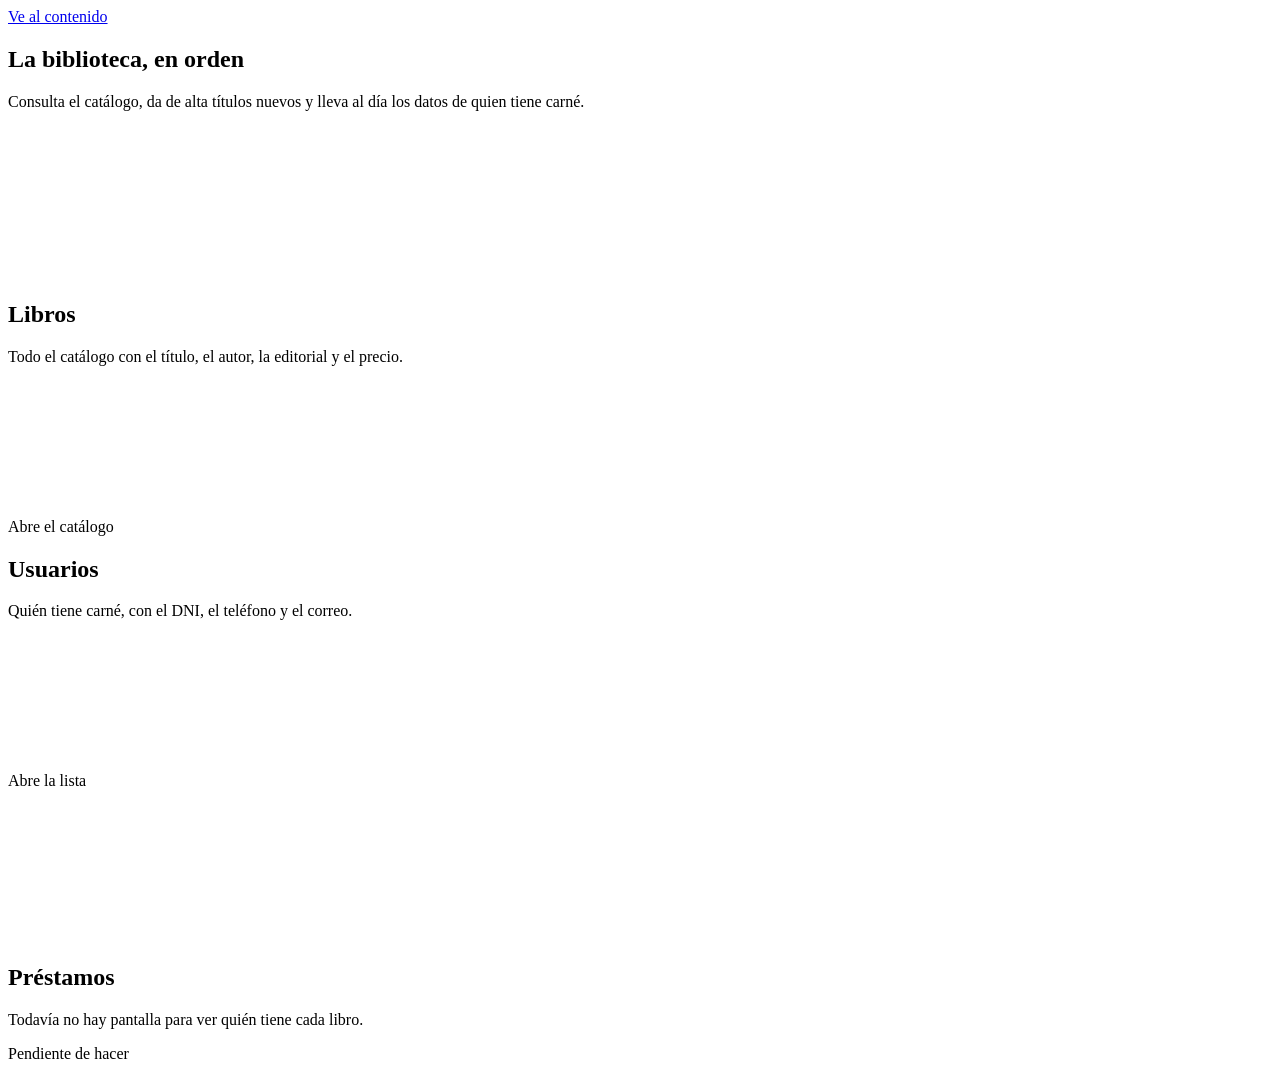
==== src/main/resources/templates/index.html @ 08db29ff "Rehacer la interfaz, añadir el esquema de la base y tres idiomas El proyecto no arrancaba de cero: c" ====
<!DOCTYPE HTML>
<html lang="es" th:lang="${#locale.language}" xmlns:th="http://www.thymeleaf.org">
<head th:replace="~{fragments/base :: cap('titulo.inicio')}"></head>
<body>

<a class="salta" href="#contingut" th:text="#{nav.saltar}">Ve al contenido</a>
<header th:replace="~{fragments/base :: barra('inici')}"></header>

<main class="pagina" id="contingut">

    <section class="portada">
        <h1 th:text="#{inicio.titulo}">La biblioteca, en orden</h1>
        <p th:text="#{inicio.entrada}">Consulta el catálogo, da de alta títulos nuevos y lleva al día los
            datos de quien tiene carné.</p>
    </section>

    <div class="graella-portada">

        <a class="targeta" th:href="@{/llibres}">
            <span class="targeta-emblema">
                <svg class="ico" aria-hidden="true">
                    <use href="#llibre"></use>
                </svg>
            </span>
            <h2 th:text="#{inicio.libros.titulo}">Libros</h2>
            <p th:text="#{inicio.libros.texto}">Todo el catálogo con el título, el autor, la editorial y el
                precio.</p>
            <span class="targeta-peu">
                <span th:text="#{inicio.libros.accion}">Abre el catálogo</span>
                <svg class="ico-s" aria-hidden="true">
                    <use href="#dreta"></use>
                </svg>
            </span>
        </a>

        <a class="targeta" th:href="@{/usuaris}">
            <span class="targeta-emblema">
                <svg class="ico" aria-hidden="true">
                    <use href="#usuaris"></use>
                </svg>
            </span>
            <h2 th:text="#{inicio.usuarios.titulo}">Usuarios</h2>
            <p th:text="#{inicio.usuarios.texto}">Quién tiene carné, con el DNI, el teléfono y el correo.</p>
            <span class="targeta-peu">
                <span th:text="#{inicio.usuarios.accion}">Abre la lista</span>
                <svg class="ico-s" aria-hidden="true">
                    <use href="#dreta"></use>
                </svg>
            </span>
        </a>

        <div class="targeta targeta-apagada">
            <span class="targeta-emblema">
                <svg class="ico" aria-hidden="true">
                    <use href="#prestec"></use>
                </svg>
            </span>
            <h2 th:text="#{inicio.prestamos.titulo}">Préstamos</h2>
            <p th:text="#{inicio.prestamos.texto}">Todavía no hay pantalla para ver quién tiene cada libro.</p>
            <span class="etiqueta-estat" th:text="#{inicio.prestamos.estado}">Pendiente de hacer</span>
        </div>

    </div>

</main>

<footer th:replace="~{fragments/base :: peu}"></footer>
</body>
</html>
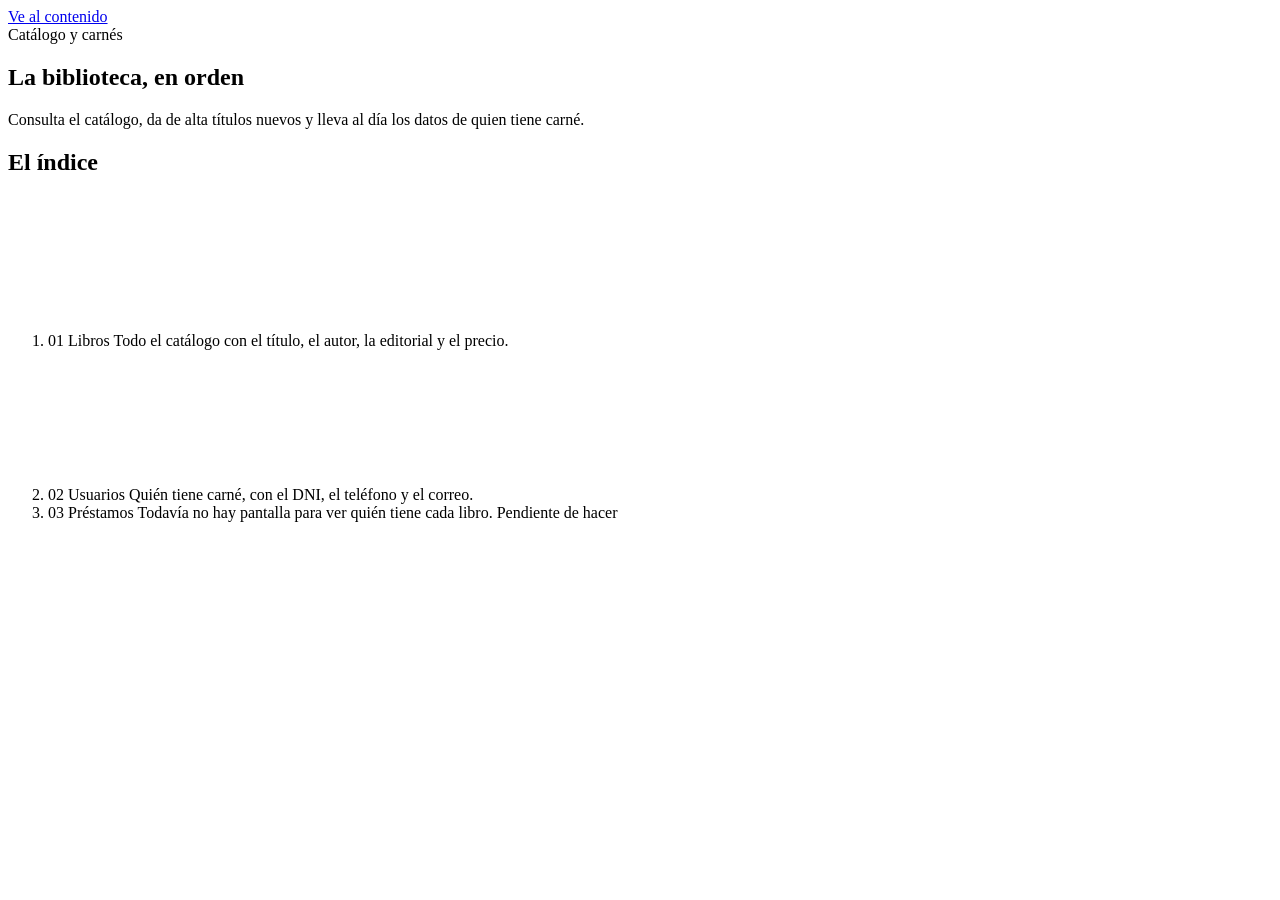
==== commit ce93184a: "Rediseñar la interfaz con el lenguaje visual del portfolio El gestor se veía como una aplicación cua" ====
--- a/src/main/resources/templates/index.html
+++ b/src/main/resources/templates/index.html
@@ -8,59 +8,64 @@
 
 <main class="pagina" id="contingut">
 
-    <section class="portada">
-        <h1 th:text="#{inicio.titulo}">La biblioteca, en orden</h1>
-        <p th:text="#{inicio.entrada}">Consulta el catálogo, da de alta títulos nuevos y lleva al día los
-            datos de quien tiene carné.</p>
+    <section class="portada ample">
+        <span class="antetitol" th:text="#{inicio.antetitulo}">Catálogo y carnés</span>
+        <div class="portada-graella">
+            <h1 class="titular titular-xxl" th:text="#{inicio.titulo}">La biblioteca, en orden</h1>
+            <p class="portada-entrada" th:text="#{inicio.entrada}">Consulta el catálogo, da de alta títulos
+                nuevos y lleva al día los datos de quien tiene carné.</p>
+        </div>
     </section>
 
-    <div class="graella-portada">
+    <!-- El índice de la casa: cada sección con su número, como los capítulos de un
+         libro. Préstamos sale igual que las demás pero sin enlace, porque todavía
+         no hay pantalla que abrir. -->
+    <section class="ample">
+        <h2 class="nomes-lector" th:text="#{inicio.indice}">El índice</h2>
+        <ol class="index-seccions">
 
-        <a class="targeta" th:href="@{/llibres}">
-            <span class="targeta-emblema">
-                <svg class="ico" aria-hidden="true">
-                    <use href="#llibre"></use>
-                </svg>
-            </span>
-            <h2 th:text="#{inicio.libros.titulo}">Libros</h2>
-            <p th:text="#{inicio.libros.texto}">Todo el catálogo con el título, el autor, la editorial y el
-                precio.</p>
-            <span class="targeta-peu">
-                <span th:text="#{inicio.libros.accion}">Abre el catálogo</span>
-                <svg class="ico-s" aria-hidden="true">
-                    <use href="#dreta"></use>
-                </svg>
-            </span>
-        </a>
+            <li class="index-entrada" style="--i:0">
+                <a class="index-enllac" th:href="@{/llibres}">
+                    <span class="num" aria-hidden="true">01</span>
+                    <span class="index-cos">
+                        <span class="index-titol" th:text="#{inicio.libros.titulo}">Libros</span>
+                        <span class="index-text" th:text="#{inicio.libros.texto}">Todo el catálogo con el
+                            título, el autor, la editorial y el precio.</span>
+                    </span>
+                    <svg class="ico-l index-fletxa" aria-hidden="true">
+                        <use href="#dreta"></use>
+                    </svg>
+                </a>
+            </li>
 
-        <a class="targeta" th:href="@{/usuaris}">
-            <span class="targeta-emblema">
-                <svg class="ico" aria-hidden="true">
-                    <use href="#usuaris"></use>
-                </svg>
-            </span>
-            <h2 th:text="#{inicio.usuarios.titulo}">Usuarios</h2>
-            <p th:text="#{inicio.usuarios.texto}">Quién tiene carné, con el DNI, el teléfono y el correo.</p>
-            <span class="targeta-peu">
-                <span th:text="#{inicio.usuarios.accion}">Abre la lista</span>
-                <svg class="ico-s" aria-hidden="true">
-                    <use href="#dreta"></use>
-                </svg>
-            </span>
-        </a>
+            <li class="index-entrada" style="--i:1">
+                <a class="index-enllac" th:href="@{/usuaris}">
+                    <span class="num" aria-hidden="true">02</span>
+                    <span class="index-cos">
+                        <span class="index-titol" th:text="#{inicio.usuarios.titulo}">Usuarios</span>
+                        <span class="index-text" th:text="#{inicio.usuarios.texto}">Quién tiene carné, con el
+                            DNI, el teléfono y el correo.</span>
+                    </span>
+                    <svg class="ico-l index-fletxa" aria-hidden="true">
+                        <use href="#dreta"></use>
+                    </svg>
+                </a>
+            </li>
 
-        <div class="targeta targeta-apagada">
-            <span class="targeta-emblema">
-                <svg class="ico" aria-hidden="true">
-                    <use href="#prestec"></use>
-                </svg>
-            </span>
-            <h2 th:text="#{inicio.prestamos.titulo}">Préstamos</h2>
-            <p th:text="#{inicio.prestamos.texto}">Todavía no hay pantalla para ver quién tiene cada libro.</p>
-            <span class="etiqueta-estat" th:text="#{inicio.prestamos.estado}">Pendiente de hacer</span>
-        </div>
+            <li class="index-entrada index-entrada-apagada" style="--i:2">
+                <div class="index-enllac">
+                    <span class="num" aria-hidden="true">03</span>
+                    <span class="index-cos">
+                        <span class="index-titol" th:text="#{inicio.prestamos.titulo}">Préstamos</span>
+                        <span class="index-text" th:text="#{inicio.prestamos.texto}">Todavía no hay pantalla
+                            para ver quién tiene cada libro.</span>
+                    </span>
+                    <span class="marca-pendent" th:text="#{inicio.prestamos.estado}">Pendiente de hacer</span>
+                </div>
+            </li>
 
-    </div>
+        </ol>
+    </section>
 
 </main>
 
